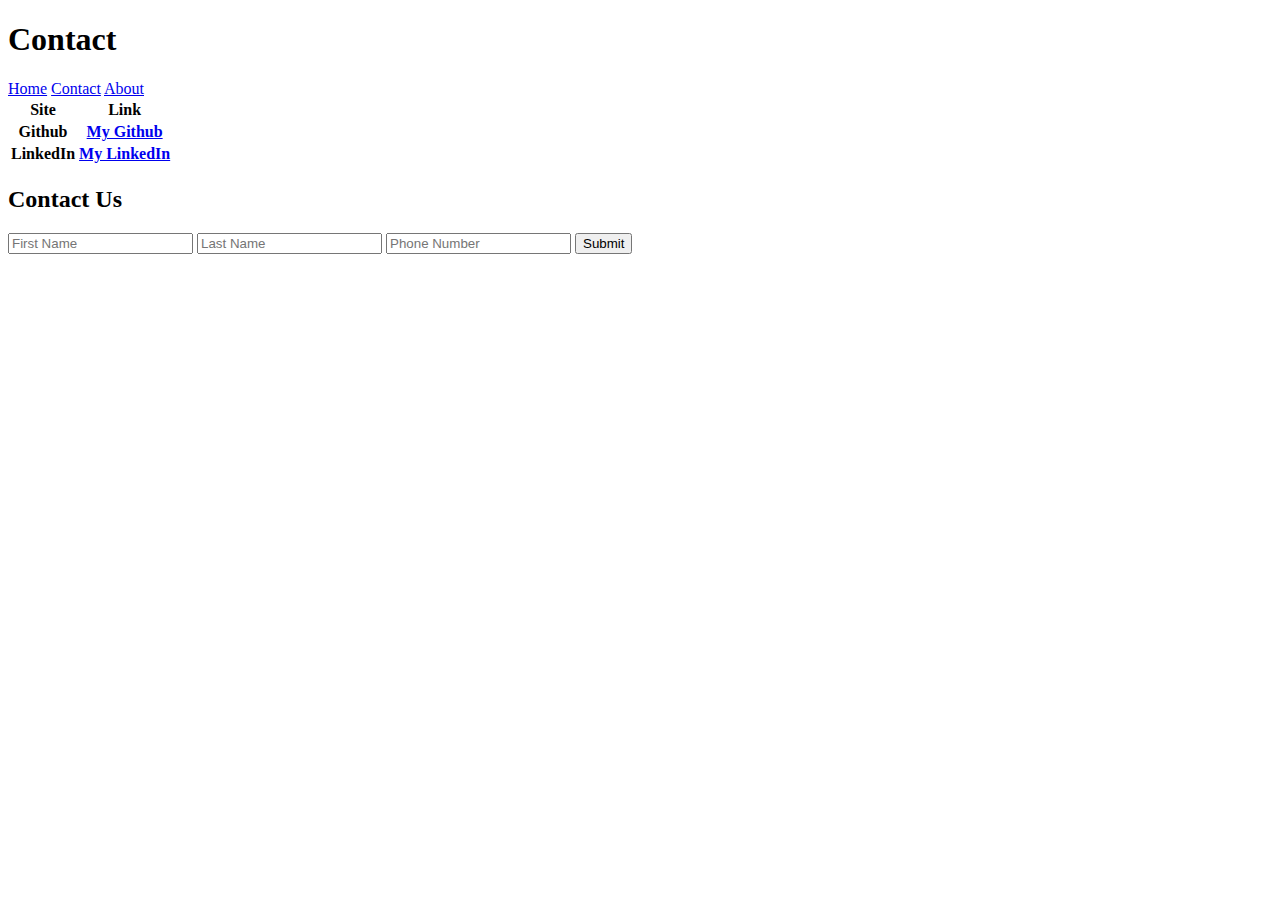
==== Page 1.html @ 3abaf92a "Basic Website Creation" ====
<!DOCTYPE html>
<html lang="en">
<head>
    <meta charset="UTF-8">
    <meta http-equiv="X-UA-Compatible" content="IE=edge">
    <meta name="viewport" content="width=device-width, initial-scale=1.0">
    <title>Document</title>
</head>
<body>
    
    <h1>Contact</h1>
    
    <div>
        <a href="Index.html">Home</a>
        <a href="Page 1.html">Contact</a>
        <a href="Page 2.html">About</a>
    </div>

    <table>
        <tr>
            <th>Site</th>
            <th>Link</th> 
        </tr>
        <tr>
            <th>Github</th>
            <th><a href="https://github.com/JoshuaP99">My Github</a></th>
        </tr>
        <tr>
            <th>LinkedIn</th>
            <th><a href="https://www.linkedin.com/in/joshua-pacheco-584082232/">My LinkedIn</a></th>
        </tr>
    </table>

    <form>
        <h2>Contact Us</h2>
        <input type="text" name="firstName" placeholder="First Name">
        <input type="text" name="lastName" placeholder="Last Name">
        <input type="text" name="phoneNumber" placeholder="Phone Number">
        <input type="submit" value="Submit">
    </form>
</body>
</html>
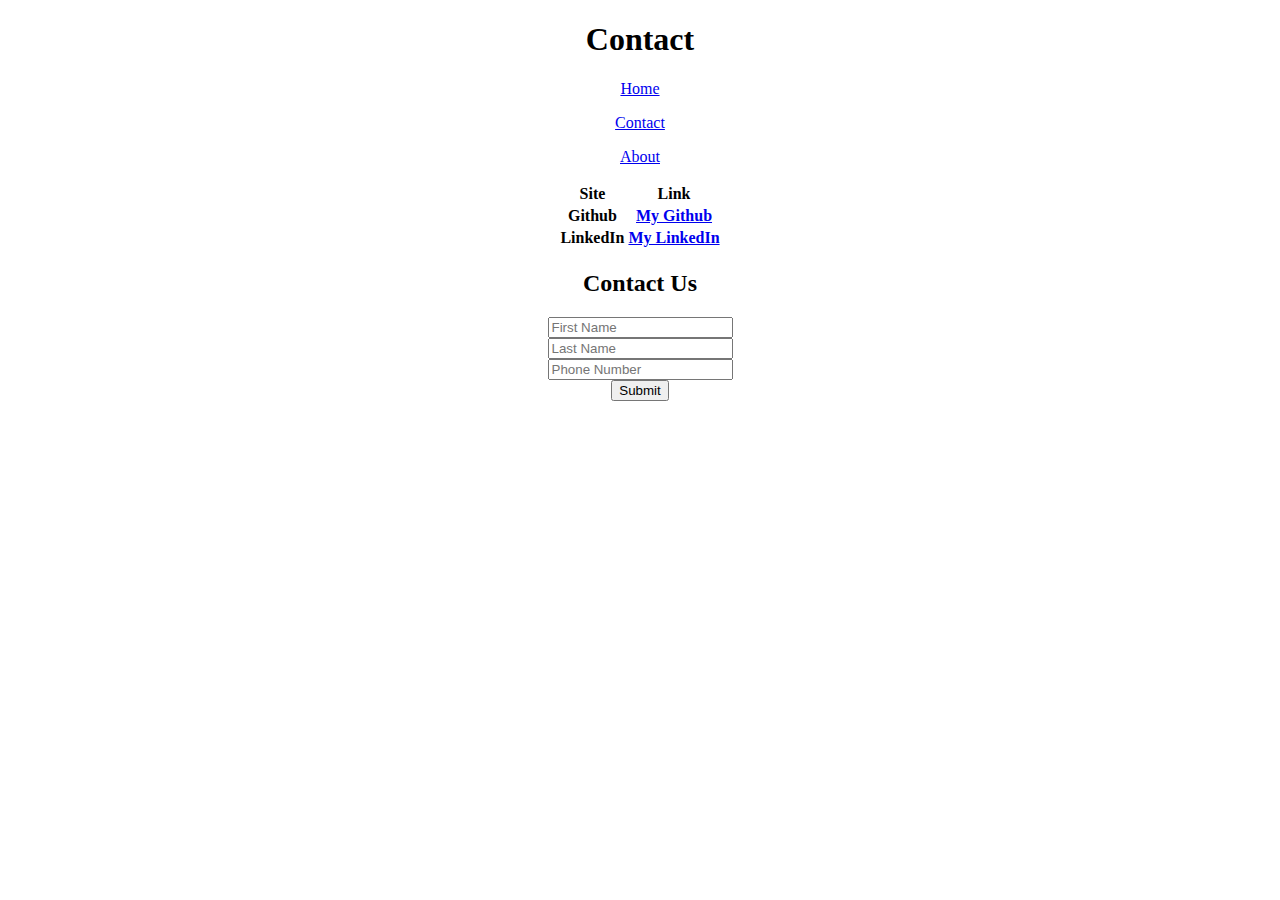
==== commit 944ae571: "Updated Site" ====
--- a/Page 1.html
+++ b/Page 1.html
@@ -6,17 +6,29 @@
     <meta name="viewport" content="width=device-width, initial-scale=1.0">
     <title>Document</title>
 </head>
+<style>
+    .center {
+        text-align: center
+    }
+    </style>
+    
+    <style>
+    .middle {
+        margin-left: auto;
+        margin-right: auto;
+      }
+      </style>
 <body>
     
-    <h1>Contact</h1>
+    <h1 class="center">Contact</h1>
     
     <div>
-        <a href="Index.html">Home</a>
-        <a href="Page 1.html">Contact</a>
-        <a href="Page 2.html">About</a>
+        <a href="Index.html"><p class="center">Home</p></a>
+        <a href="Page 1.html"><p class="center">Contact</p></a>
+        <a href="Page 2.html"><p class="center">About</p></a>
     </div>
 
-    <table>
+    <table class="middle">
         <tr>
             <th>Site</th>
             <th>Link</th> 
@@ -31,12 +43,12 @@
         </tr>
     </table>
 
-    <form>
+    <form class="center">
         <h2>Contact Us</h2>
         <input type="text" name="firstName" placeholder="First Name">
-        <input type="text" name="lastName" placeholder="Last Name">
-        <input type="text" name="phoneNumber" placeholder="Phone Number">
-        <input type="submit" value="Submit">
+        <br><input type="text" name="lastName" placeholder="Last Name">
+        <br><input type="text" name="phoneNumber" placeholder="Phone Number">
+        <br><input type="submit" value="Submit">
     </form>
 </body>
 </html>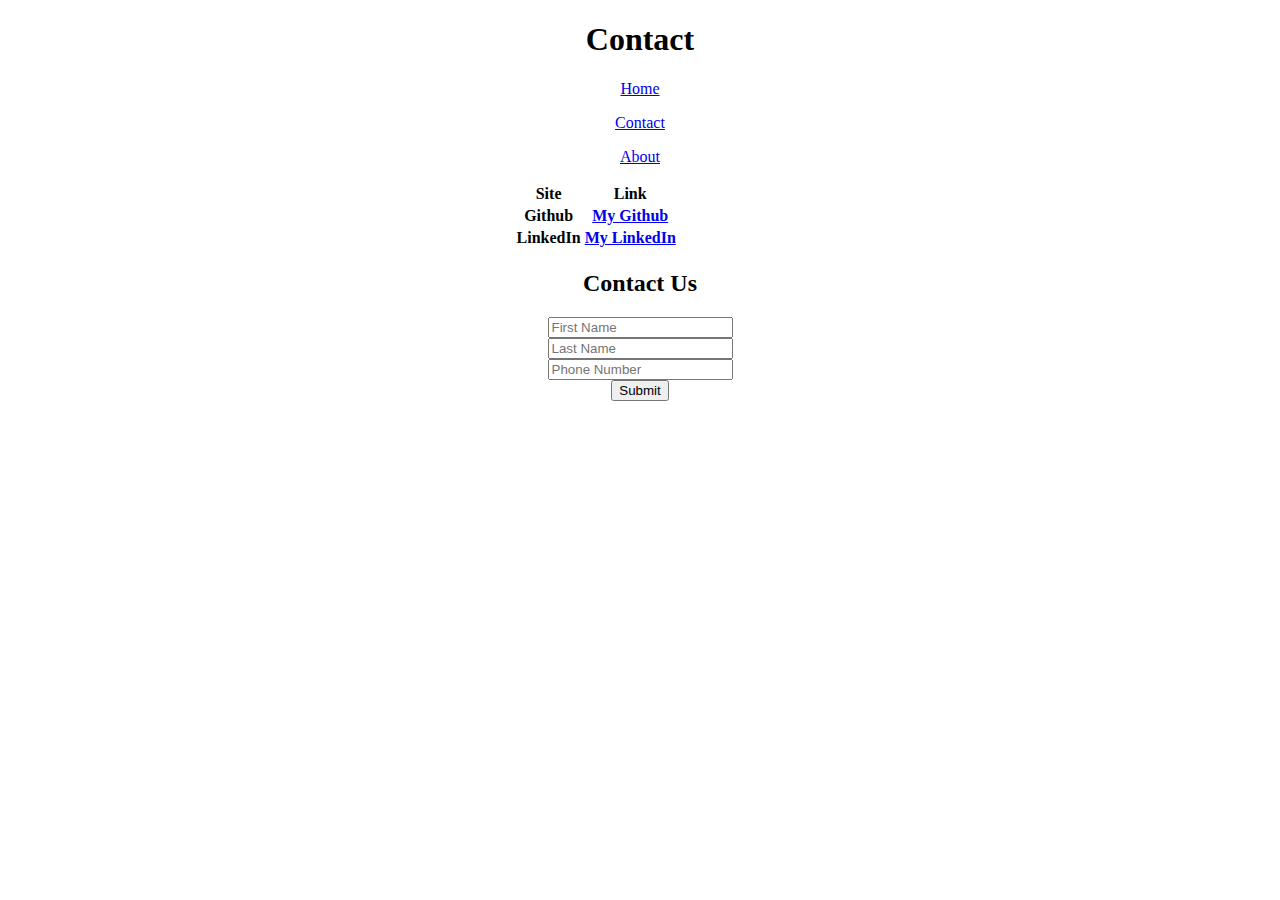
==== commit 354ce672: "Finalized Code with Comments" ====
--- a/Page 1.html
+++ b/Page 1.html
@@ -6,28 +6,36 @@
     <meta name="viewport" content="width=device-width, initial-scale=1.0">
     <title>Document</title>
 </head>
-<style>
+    <!--The center style is used to center the text-->
+    <style>
     .center {
         text-align: center
     }
     </style>
     
+    <!--The middle style to center the image-->
     <style>
     .middle {
+        display: block;
         margin-left: auto;
         margin-right: auto;
-      }
-      </style>
+        width: 20%;
+    }
+    </style>
 <body>
     
     <h1 class="center">Contact</h1>
     
+    <!--The live links to each of the pages. Each link is directed towards another page
+    in the HTML file-->
     <div>
         <a href="Index.html"><p class="center">Home</p></a>
         <a href="Page 1.html"><p class="center">Contact</p></a>
         <a href="Page 2.html"><p class="center">About</p></a>
     </div>
 
+    <!--The table holds all the links to my other online profiles and is also centered
+    with the middle style-->
     <table class="middle">
         <tr>
             <th>Site</th>
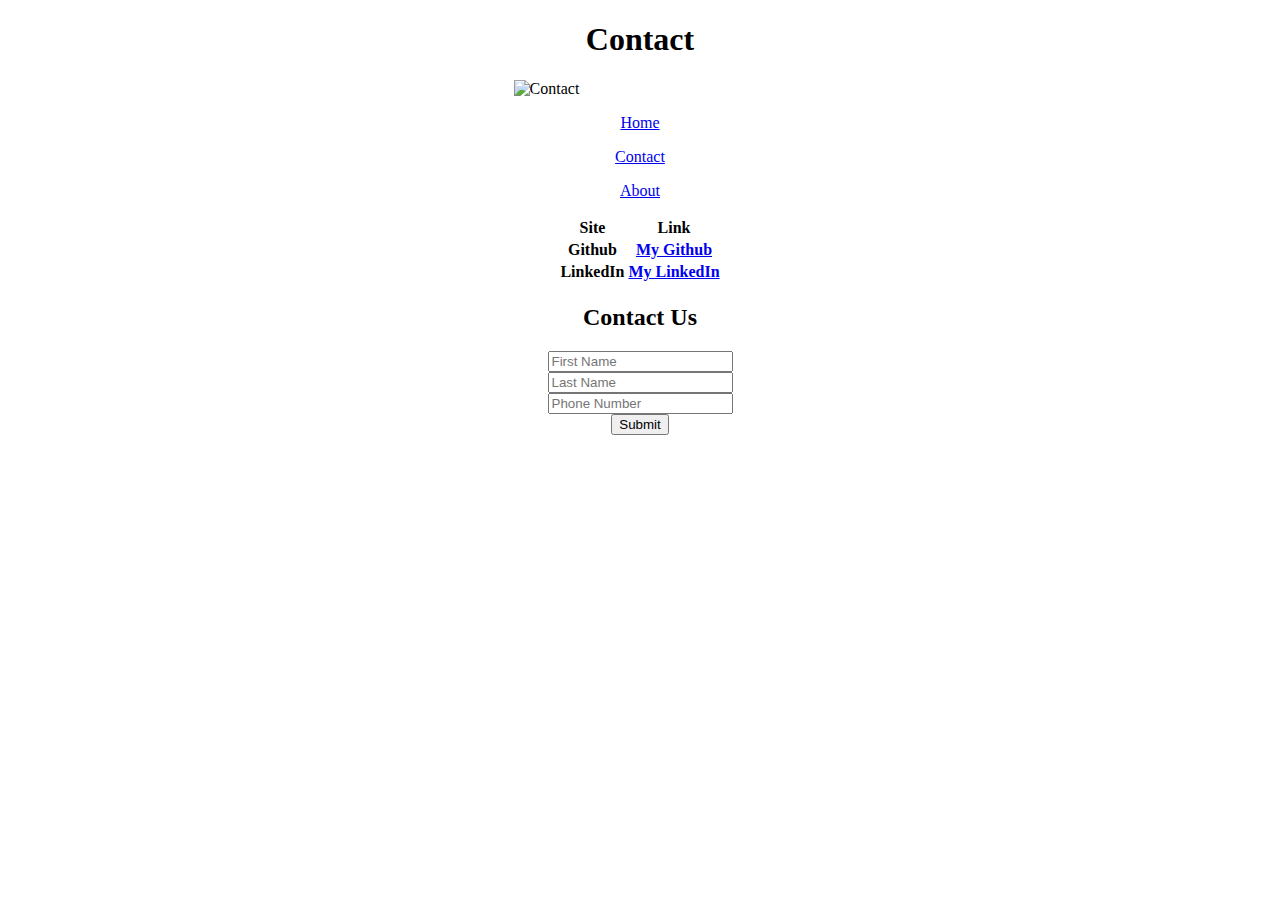
==== commit db171ef5: "Final update" ====
--- a/Page 1.html
+++ b/Page 1.html
@@ -9,7 +9,9 @@
     <!--The center style is used to center the text-->
     <style>
     .center {
-        text-align: center
+        text-align: center;
+        margin-left: auto;
+        margin-right: auto;
     }
     </style>
     
@@ -26,6 +28,8 @@
     
     <h1 class="center">Contact</h1>
     
+    <img src="https://images.squarespace-cdn.com/content/v1/548b9811e4b0eefd6c52e534/1419040053909-A5S57C0WOYC5GUH160HD/Contact-Us+%28E%26P%29.jpg?format=1500w" alt="Contact" class="middle">
+    
     <!--The live links to each of the pages. Each link is directed towards another page
     in the HTML file-->
     <div>
@@ -34,9 +38,11 @@
         <a href="Page 2.html"><p class="center">About</p></a>
     </div>
 
+   
+    
     <!--The table holds all the links to my other online profiles and is also centered
     with the middle style-->
-    <table class="middle">
+    <table class="center">
         <tr>
             <th>Site</th>
             <th>Link</th> 
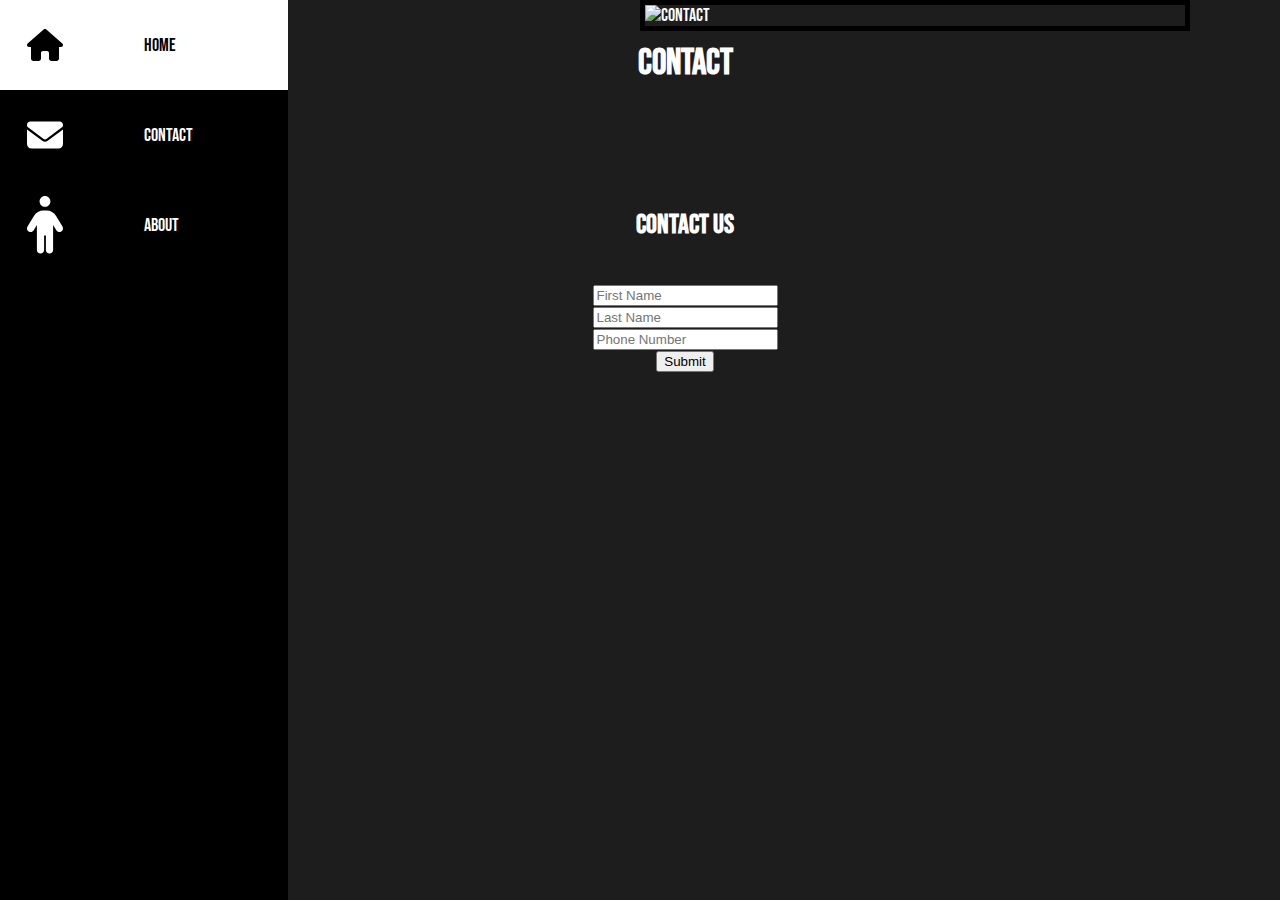
==== commit 89d8be67: "New updated CSS" ====
--- a/Page 1.html
+++ b/Page 1.html
@@ -5,64 +5,71 @@
     <meta http-equiv="X-UA-Compatible" content="IE=edge">
     <meta name="viewport" content="width=device-width, initial-scale=1.0">
     <title>Document</title>
+    <link rel="stylesheet" href="styles.css">
+    <link rel="stylesheet" href="https://fonts.googleapis.com/css2?family=Bebas+Neue&display=swap"/>
 </head>
-    <!--The center style is used to center the text-->
-    <style>
-    .center {
-        text-align: center;
-        margin-left: auto;
-        margin-right: auto;
-    }
-    </style>
-    
-    <!--The middle style to center the image-->
-    <style>
-    .middle {
-        display: block;
-        margin-left: auto;
-        margin-right: auto;
-        width: 20%;
-    }
-    </style>
 <body>
-    
-    <h1 class="center">Contact</h1>
-    
-    <img src="https://images.squarespace-cdn.com/content/v1/548b9811e4b0eefd6c52e534/1419040053909-A5S57C0WOYC5GUH160HD/Contact-Us+%28E%26P%29.jpg?format=1500w" alt="Contact" class="middle">
-    
     <!--The live links to each of the pages. Each link is directed towards another page
     in the HTML file-->
-    <div>
-        <a href="Index.html"><p class="center">Home</p></a>
-        <a href="Page 1.html"><p class="center">Contact</p></a>
-        <a href="Page 2.html"><p class="center">About</p></a>
-    </div>
+    <nav class="navbar">
+		<ul class="navbar-nav">
+			<li class="nav-item">
+				<a href="index.html" class="nav-link">					
+					<svg xmlns="http://www.w3.org/2000/svg" viewBox="0 0 576 512"><!--! Font Awesome Pro 6.1.1 by @fontawesome - https://fontawesome.com License - https://fontawesome.com/license (Commercial License) Copyright 2022 Fonticons, Inc. --><path d="M575.8 255.5C575.8 273.5 560.8 287.6 543.8 287.6H511.8L512.5 447.7C512.5 450.5 512.3 453.1 512 455.8V472C512 494.1 494.1 512 472 512H456C454.9 512 453.8 511.1 452.7 511.9C451.3 511.1 449.9 512 448.5 512H392C369.9 512 352 494.1 352 472V384C352 366.3 337.7 352 320 352H256C238.3 352 224 366.3 224 384V472C224 494.1 206.1 512 184 512H128.1C126.6 512 125.1 511.9 123.6 511.8C122.4 511.9 121.2 512 120 512H104C81.91 512 64 494.1 64 472V360C64 359.1 64.03 358.1 64.09 357.2V287.6H32.05C14.02 287.6 0 273.5 0 255.5C0 246.5 3.004 238.5 10.01 231.5L266.4 8.016C273.4 1.002 281.4 0 288.4 0C295.4 0 303.4 2.004 309.5 7.014L564.8 231.5C572.8 238.5 576.9 246.5 575.8 255.5L575.8 255.5z"/></svg>
+					<span class="link-text">Home</span>
+				</a>
+			</li>
+			
+			<li class="nav-item">
+				<a href="Page 1.html" class="nav-link">
+					<svg xmlns="http://www.w3.org/2000/svg" viewBox="0 0 512 512"><!--! Font Awesome Pro 6.1.1 by @fontawesome - https://fontawesome.com License - https://fontawesome.com/license (Commercial License) Copyright 2022 Fonticons, Inc. --><path d="M464 64C490.5 64 512 85.49 512 112C512 127.1 504.9 141.3 492.8 150.4L275.2 313.6C263.8 322.1 248.2 322.1 236.8 313.6L19.2 150.4C7.113 141.3 0 127.1 0 112C0 85.49 21.49 64 48 64H464zM217.6 339.2C240.4 356.3 271.6 356.3 294.4 339.2L512 176V384C512 419.3 483.3 448 448 448H64C28.65 448 0 419.3 0 384V176L217.6 339.2z"/></svg>
+					<span class="link-text">Contact</span>
+				</a>
+			
+			</li>
+			
+			<li class="nav-item">
+				<a href="Page 2.html" class="nav-link">
+					<svg xmlns="http://www.w3.org/2000/svg" viewBox="0 0 320 512"><!--! Font Awesome Pro 6.1.1 by @fontawesome - https://fontawesome.com License - https://fontawesome.com/license (Commercial License) Copyright 2022 Fonticons, Inc. --><path d="M208 48C208 74.51 186.5 96 160 96C133.5 96 112 74.51 112 48C112 21.49 133.5 0 160 0C186.5 0 208 21.49 208 48zM152 352V480C152 497.7 137.7 512 120 512C102.3 512 88 497.7 88 480V256.9L59.43 304.5C50.33 319.6 30.67 324.5 15.52 315.4C.3696 306.3-4.531 286.7 4.573 271.5L62.85 174.6C80.2 145.7 111.4 128 145.1 128H174.9C208.6 128 239.8 145.7 257.2 174.6L315.4 271.5C324.5 286.7 319.6 306.3 304.5 315.4C289.3 324.5 269.7 319.6 260.6 304.5L232 256.9V480C232 497.7 217.7 512 200 512C182.3 512 168 497.7 168 480V352L152 352z"/></svg>
+					<span class="link-text">About</span>
+				</a>
+			</li>
+		</ul>
+	</nav>
+    
+    <img src="https://images.squarespace-cdn.com/content/v1/548b9811e4b0eefd6c52e534/1419040053909-A5S57C0WOYC5GUH160HD/Contact-Us+%28E%26P%29.jpg?format=1500w" alt="Contact" class="imgcenter">
+
+    <!--The table holds all the links to my other online profiles and is also centered
+    with the middle style-->
+    <main>
+        <h1>Contact</h1>
+        <table>
+            <tr>
+                <th>Site</th>
+                <th>Link</th> 
+            </tr>
+            <tr>
+                <th>Github</th>
+                <th><a href="https://github.com/JoshuaP99">My Github</a></th>
+            </tr>
+            <tr>
+                <th>LinkedIn</th>
+                <th><a href="https://www.linkedin.com/in/joshua-pacheco-584082232/">My LinkedIn</a></th>
+            </tr>
+        </table>
+    
+        <form>
+            <h2>Contact Us</h2>
+            <br><input type="text" name="firstName" placeholder="First Name">
+            <br><input type="text" name="lastName" placeholder="Last Name">
+            <br><input type="text" name="phoneNumber" placeholder="Phone Number">
+            <br><input type="submit" value="Submit">
+        </form>
+    </main>
+    
 
    
-    
-    <!--The table holds all the links to my other online profiles and is also centered
-    with the middle style-->
-    <table class="center">
-        <tr>
-            <th>Site</th>
-            <th>Link</th> 
-        </tr>
-        <tr>
-            <th>Github</th>
-            <th><a href="https://github.com/JoshuaP99">My Github</a></th>
-        </tr>
-        <tr>
-            <th>LinkedIn</th>
-            <th><a href="https://www.linkedin.com/in/joshua-pacheco-584082232/">My LinkedIn</a></th>
-        </tr>
-    </table>
 
-    <form class="center">
-        <h2>Contact Us</h2>
-        <input type="text" name="firstName" placeholder="First Name">
-        <br><input type="text" name="lastName" placeholder="Last Name">
-        <br><input type="text" name="phoneNumber" placeholder="Phone Number">
-        <br><input type="submit" value="Submit">
-    </form>
+
 </body>
 </html>--- a/styles.css
+++ b/styles.css
@@ -0,0 +1,93 @@
+:root{
+    font-size: 18px;
+    font-family: "Bebas Neue";
+    color: #fff;
+  }
+  
+  body{
+    background-color: #1D1D1D;
+    color: white;
+    margin: 0;
+    padding: 0;
+  }
+  
+  main{
+    margin-left: 5rem;
+    padding: 1rem;
+    text-align: center
+  }
+  
+  .imgcenter{
+    display: block;
+    margin-left: 2rem;
+    margin-right: 5rem;
+    width: 30rem;
+    float: right;
+    border: 5px solid #000;
+  }
+  
+  .navbar {
+    position: fixed;
+    background-color: #000;
+    transition: width 100ms ease;
+    width: 5rem;
+    height: 100vh;
+  }
+  
+  .navbar-nav {
+    list-style: none;
+    padding: 0;
+    margin: 0;
+    display: flex;
+    flex-direction: column;
+    align-items: center;
+    height: 100%;
+  }
+  
+  .nav-item{
+    width: 100%
+  }
+  
+  .nav-link{
+    display: flex; 
+    align-items: center;  
+    height: 5rem; 
+    color: #fff;
+    text-decoration: none;
+    transition: 100ms;
+  }
+  
+  .nav-link:hover {
+    background: #fff;
+    color: #000;
+  }
+  
+  .link-text{
+    margin-left: 3rem;
+    display: none;
+  }
+  
+  .nav-link svg{
+    width: 2rem;
+    min-width: 2rem;
+    margin: 0 1.5rem;
+    filter: invert(100%) brightness(118%) contrast(119%);
+  }
+  
+  .navbar:hover{
+    width: 16rem;
+  }
+  
+  
+  .navbar:hover .link-text{
+    display: block;
+  }
+  
+  .nav-link:hover svg{
+    filter: invert(0%) brightness(0%) contrast(100%);
+  }
+  
+  
+  
+  
+  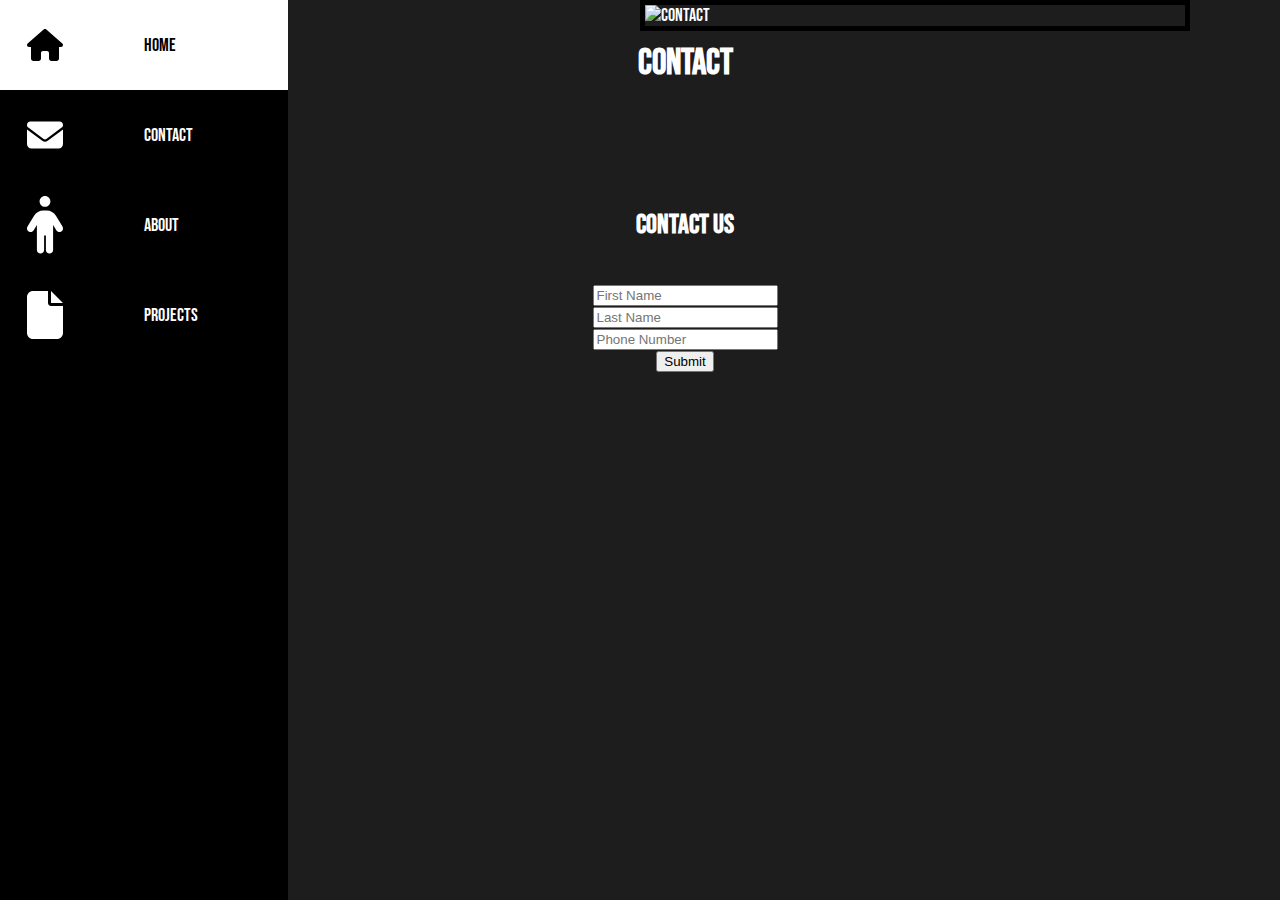
==== commit c97b579f: "CSS Changes" ====
--- a/Page 1.html
+++ b/Page 1.html
@@ -15,23 +15,33 @@
 		<ul class="navbar-nav">
 			<li class="nav-item">
 				<a href="index.html" class="nav-link">					
-					<svg xmlns="http://www.w3.org/2000/svg" viewBox="0 0 576 512"><!--! Font Awesome Pro 6.1.1 by @fontawesome - https://fontawesome.com License - https://fontawesome.com/license (Commercial License) Copyright 2022 Fonticons, Inc. --><path d="M575.8 255.5C575.8 273.5 560.8 287.6 543.8 287.6H511.8L512.5 447.7C512.5 450.5 512.3 453.1 512 455.8V472C512 494.1 494.1 512 472 512H456C454.9 512 453.8 511.1 452.7 511.9C451.3 511.1 449.9 512 448.5 512H392C369.9 512 352 494.1 352 472V384C352 366.3 337.7 352 320 352H256C238.3 352 224 366.3 224 384V472C224 494.1 206.1 512 184 512H128.1C126.6 512 125.1 511.9 123.6 511.8C122.4 511.9 121.2 512 120 512H104C81.91 512 64 494.1 64 472V360C64 359.1 64.03 358.1 64.09 357.2V287.6H32.05C14.02 287.6 0 273.5 0 255.5C0 246.5 3.004 238.5 10.01 231.5L266.4 8.016C273.4 1.002 281.4 0 288.4 0C295.4 0 303.4 2.004 309.5 7.014L564.8 231.5C572.8 238.5 576.9 246.5 575.8 255.5L575.8 255.5z"/></svg>
-					<span class="link-text">Home</span>
+					<svg xmlns="http://www.w3.org/2000/svg" viewBox="0 0 576 512">
+                        <path d="M575.8 255.5C575.8 273.5 560.8 287.6 543.8 287.6H511.8L512.5 447.7C512.5 450.5 512.3 453.1 512 455.8V472C512 494.1 494.1 512 472 512H456C454.9 512 453.8 511.1 452.7 511.9C451.3 511.1 449.9 512 448.5 512H392C369.9 512 352 494.1 352 472V384C352 366.3 337.7 352 320 352H256C238.3 352 224 366.3 224 384V472C224 494.1 206.1 512 184 512H128.1C126.6 512 125.1 511.9 123.6 511.8C122.4 511.9 121.2 512 120 512H104C81.91 512 64 494.1 64 472V360C64 359.1 64.03 358.1 64.09 357.2V287.6H32.05C14.02 287.6 0 273.5 0 255.5C0 246.5 3.004 238.5 10.01 231.5L266.4 8.016C273.4 1.002 281.4 0 288.4 0C295.4 0 303.4 2.004 309.5 7.014L564.8 231.5C572.8 238.5 576.9 246.5 575.8 255.5L575.8 255.5z"/></svg>
+                        <span class="link-text">Home</span>
 				</a>
 			</li>
 			
 			<li class="nav-item">
 				<a href="Page 1.html" class="nav-link">
-					<svg xmlns="http://www.w3.org/2000/svg" viewBox="0 0 512 512"><!--! Font Awesome Pro 6.1.1 by @fontawesome - https://fontawesome.com License - https://fontawesome.com/license (Commercial License) Copyright 2022 Fonticons, Inc. --><path d="M464 64C490.5 64 512 85.49 512 112C512 127.1 504.9 141.3 492.8 150.4L275.2 313.6C263.8 322.1 248.2 322.1 236.8 313.6L19.2 150.4C7.113 141.3 0 127.1 0 112C0 85.49 21.49 64 48 64H464zM217.6 339.2C240.4 356.3 271.6 356.3 294.4 339.2L512 176V384C512 419.3 483.3 448 448 448H64C28.65 448 0 419.3 0 384V176L217.6 339.2z"/></svg>
-					<span class="link-text">Contact</span>
+					<svg xmlns="http://www.w3.org/2000/svg" viewBox="0 0 512 512">
+                        <path d="M464 64C490.5 64 512 85.49 512 112C512 127.1 504.9 141.3 492.8 150.4L275.2 313.6C263.8 322.1 248.2 322.1 236.8 313.6L19.2 150.4C7.113 141.3 0 127.1 0 112C0 85.49 21.49 64 48 64H464zM217.6 339.2C240.4 356.3 271.6 356.3 294.4 339.2L512 176V384C512 419.3 483.3 448 448 448H64C28.65 448 0 419.3 0 384V176L217.6 339.2z"/></svg>
+                        <span class="link-text">Contact</span>
 				</a>
-			
 			</li>
 			
 			<li class="nav-item">
 				<a href="Page 2.html" class="nav-link">
-					<svg xmlns="http://www.w3.org/2000/svg" viewBox="0 0 320 512"><!--! Font Awesome Pro 6.1.1 by @fontawesome - https://fontawesome.com License - https://fontawesome.com/license (Commercial License) Copyright 2022 Fonticons, Inc. --><path d="M208 48C208 74.51 186.5 96 160 96C133.5 96 112 74.51 112 48C112 21.49 133.5 0 160 0C186.5 0 208 21.49 208 48zM152 352V480C152 497.7 137.7 512 120 512C102.3 512 88 497.7 88 480V256.9L59.43 304.5C50.33 319.6 30.67 324.5 15.52 315.4C.3696 306.3-4.531 286.7 4.573 271.5L62.85 174.6C80.2 145.7 111.4 128 145.1 128H174.9C208.6 128 239.8 145.7 257.2 174.6L315.4 271.5C324.5 286.7 319.6 306.3 304.5 315.4C289.3 324.5 269.7 319.6 260.6 304.5L232 256.9V480C232 497.7 217.7 512 200 512C182.3 512 168 497.7 168 480V352L152 352z"/></svg>
-					<span class="link-text">About</span>
+					<svg xmlns="http://www.w3.org/2000/svg" viewBox="0 0 320 512">
+                        <path d="M208 48C208 74.51 186.5 96 160 96C133.5 96 112 74.51 112 48C112 21.49 133.5 0 160 0C186.5 0 208 21.49 208 48zM152 352V480C152 497.7 137.7 512 120 512C102.3 512 88 497.7 88 480V256.9L59.43 304.5C50.33 319.6 30.67 324.5 15.52 315.4C.3696 306.3-4.531 286.7 4.573 271.5L62.85 174.6C80.2 145.7 111.4 128 145.1 128H174.9C208.6 128 239.8 145.7 257.2 174.6L315.4 271.5C324.5 286.7 319.6 306.3 304.5 315.4C289.3 324.5 269.7 319.6 260.6 304.5L232 256.9V480C232 497.7 217.7 512 200 512C182.3 512 168 497.7 168 480V352L152 352z"/></svg>
+                        <span class="link-text">About</span>
+				</a>
+			</li>
+
+            <li class="nav-item">
+				<a href="Page 3.html" class="nav-link">
+					<svg xmlns="http://www.w3.org/2000/svg" viewBox="0 0 384 512">
+                        <path d="M0 64C0 28.65 28.65 0 64 0H224V128C224 145.7 238.3 160 256 160H384V448C384 483.3 355.3 512 320 512H64C28.65 512 0 483.3 0 448V64zM256 128V0L384 128H256z"/></svg>
+                        <span class="link-text">Projects</span>
 				</a>
 			</li>
 		</ul>
--- a/styles.css
+++ b/styles.css
@@ -5,18 +5,19 @@
   }
   
   body{
-    background-color: #1D1D1D;
+    background-color: rgb(29, 29, 29);
     color: white;
     margin: 0;
     padding: 0;
   }
-  
+
   main{
     margin-left: 5rem;
     padding: 1rem;
-    text-align: center
+    text-align: center;
+    list-style-position: inside;
   }
-  
+
   .imgcenter{
     display: block;
     margin-left: 2rem;
